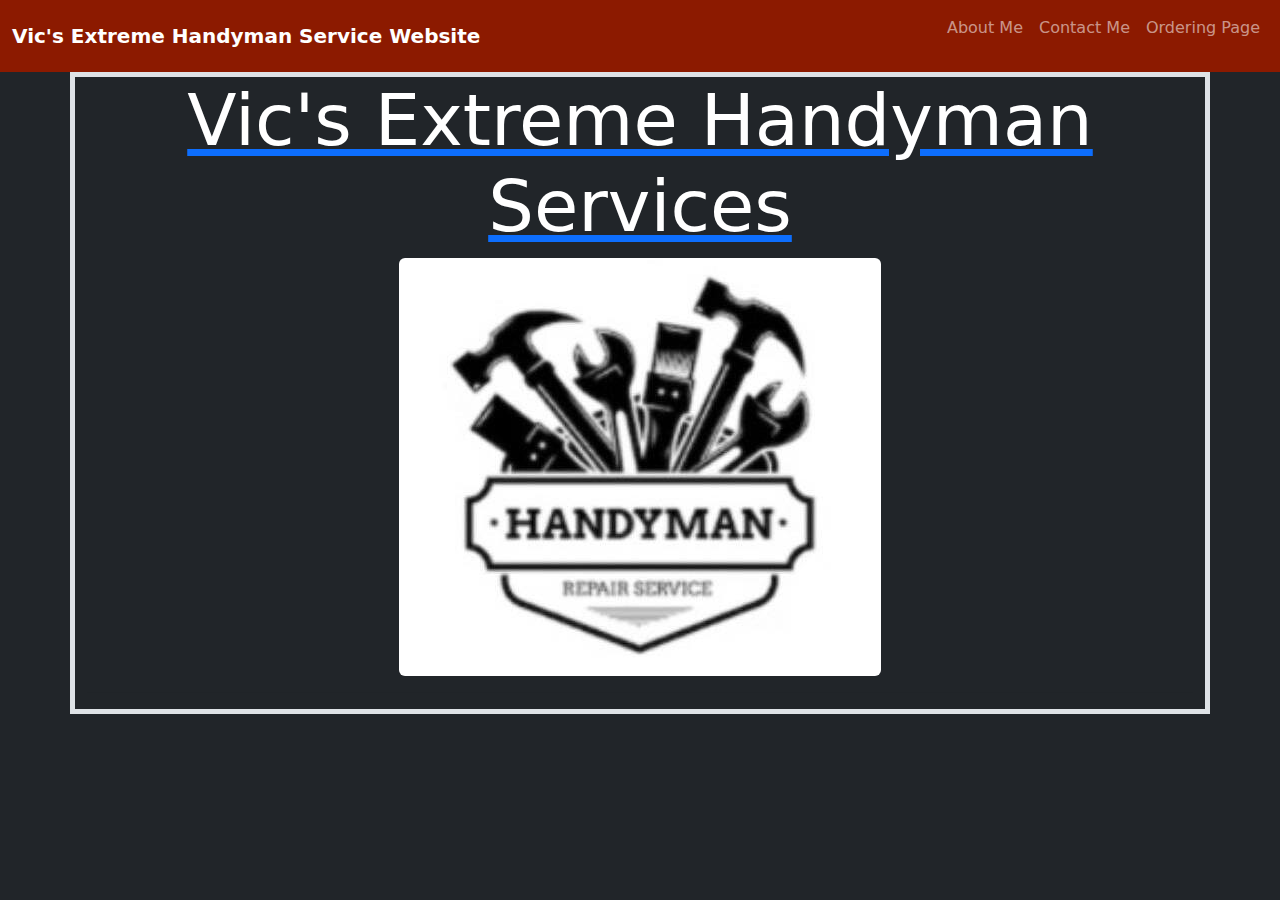
==== about-me.html @ 92e68b9c "initial commit" ====
<!doctype html>
<html lang="en">
    <head>
        <meta charset="utf-8">
        <title>Vic' Extreme Handyman Service Website</title>
        <link rel="icon" type="image/x-icon" href="/images/logo.jpg">
        <meta name="viewport" content="width=device-width, initial-scale=1">
        <link href="https://cdn.jsdelivr.net/npm/bootstrap@5.3.3/dist/css/bootstrap.min.css" rel="stylesheet" integrity="sha384-QWTKZyjpPEjISv5WaRU9OFeRpok6YctnYmDr5pNlyT2bRjXh0JMhjY6hW+ALEwIH" crossorigin="anonymous">
        <link rel="stylesheet" href="static/css/style.css">
    </head>
        <body class="bg-dark"><nav id="home" class="navbar navbar-expand-lg navbar-dark text-center title-bar-bg">
            <div class="container-xxl">
                <a href="index.html" class="navbar-brand">
                    <span class="fw-bold">
                        Vic's Extreme Handyman Service Website
                    </span>
                </a>
                <button class="navbar-toggler" type="button" data-bs-toggle="collapse" data-bs-target="#main-nav" aria-controls="main-nav" aria-expanded="false" aria-label="Toggle Navigation">
                    <span class="navbar-toggler-icon"></span>
                </button>
                <div class="collapse navbar-collapse justify-content-end align-middle" id="main-nav">
                    <ul class="navbar-nav">
                        <li class="nav-item">
                            <p class=""><a href="about-me.html" class="nav-link">About Me</a></p>
                        </li>
                        <li class="nav-item">
                            <p class=""><a href="contact-me.html" class="nav-link">Contact Me</a></p>
                        </li>
                        <li class="nav-item">
                            <p class=""><a href="services.html" class="nav-link">Ordering Page</a></p>
                        </li>
                    </ul>
                </div>
            </div>
        </nav>
        <section id="title">
            <div class="container-sm border border-5 justify-content-center text-center">
                <a href="index.html">
                    <h1 class="display-2 text-center text-white">Vic's Extreme Handyman Services</h1>
                    <img class="img-fluid rounded mx-auto" src="static/media/logo.jpg">
                </a>
                <hr>
            </div>
        </section>
        <section id="about">
        </section>
        <script src="https://cdn.jsdelivr.net/npm/bootstrap@5.3.3/dist/js/bootstrap.bundle.min.js" integrity="sha384-YvpcrYf0tY3lHB60NNkmXc5s9fDVZLESaAA55NDzOxhy9GkcIdslK1eN7N6jIeHz" crossorigin="anonymous"></script>
    </body>
</html>
---- static/css/style.css ----
.title-bar-bg {
    background-color: #8c1a00;
}

.btn-bg {
    background-color: #b32100;
}
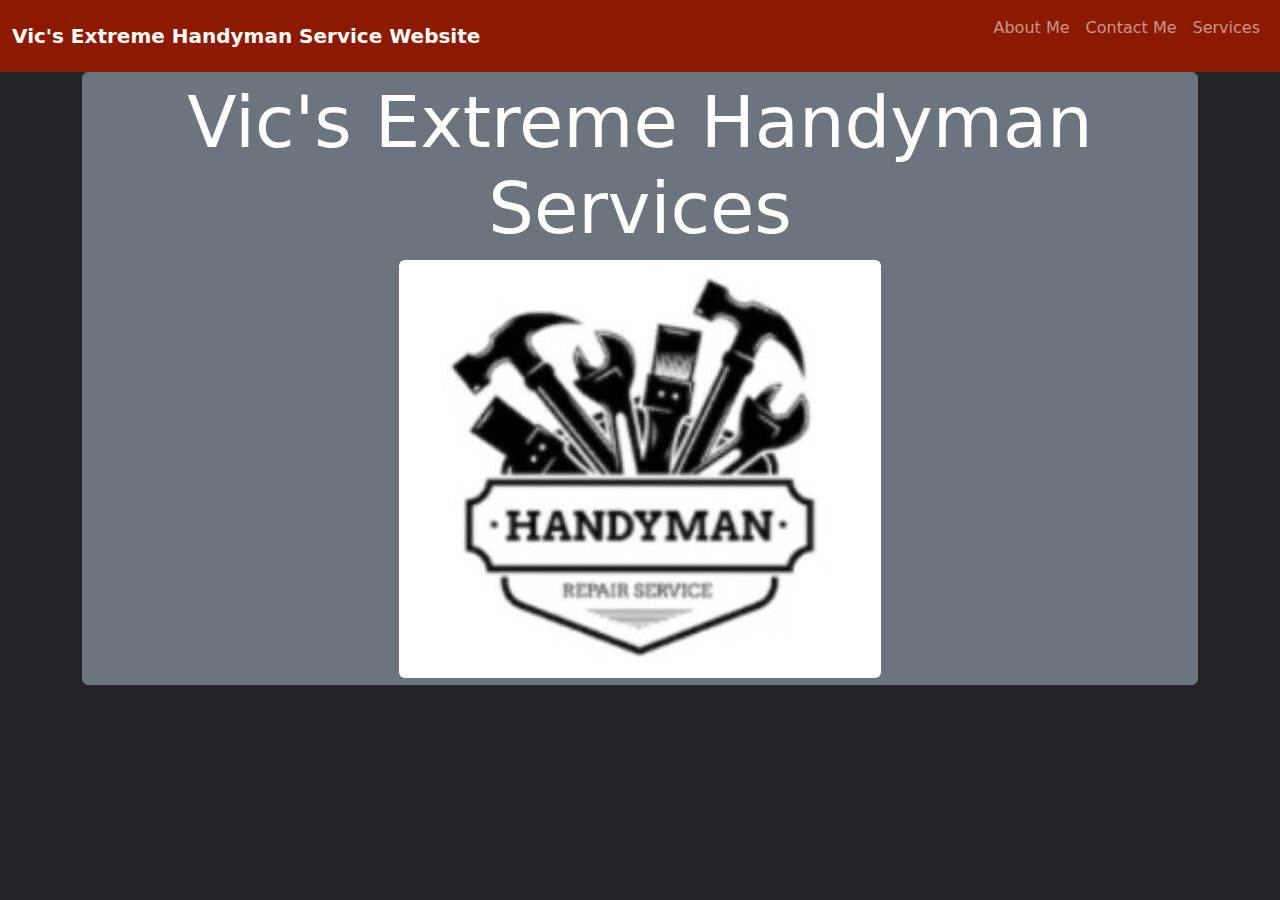
==== commit a46287c5: "initial commit" ====
--- a/about-me.html
+++ b/about-me.html
@@ -3,7 +3,7 @@
     <head>
         <meta charset="utf-8">
         <title>Vic' Extreme Handyman Service Website</title>
-        <link rel="icon" type="image/x-icon" href="/images/logo.jpg">
+        <link rel="icon" type="image/jpg" href="/images/logo.jpg">
         <meta name="viewport" content="width=device-width, initial-scale=1">
         <link href="https://cdn.jsdelivr.net/npm/bootstrap@5.3.3/dist/css/bootstrap.min.css" rel="stylesheet" integrity="sha384-QWTKZyjpPEjISv5WaRU9OFeRpok6YctnYmDr5pNlyT2bRjXh0JMhjY6hW+ALEwIH" crossorigin="anonymous">
         <link rel="stylesheet" href="static/css/style.css">
@@ -27,19 +27,18 @@
                             <p class=""><a href="contact-me.html" class="nav-link">Contact Me</a></p>
                         </li>
                         <li class="nav-item">
-                            <p class=""><a href="services.html" class="nav-link">Ordering Page</a></p>
+                            <p class=""><a href="services.html" class="nav-link">Services</a></p>
                         </li>
                     </ul>
                 </div>
             </div>
         </nav>
         <section id="title">
-            <div class="container-sm border border-5 justify-content-center text-center">
-                <a href="index.html">
+            <div class="container-sm justify-content-center text-center">
+                <a href="index.html" class="btn btn-secondary">
                     <h1 class="display-2 text-center text-white">Vic's Extreme Handyman Services</h1>
                     <img class="img-fluid rounded mx-auto" src="static/media/logo.jpg">
                 </a>
-                <hr>
             </div>
         </section>
         <section id="about">
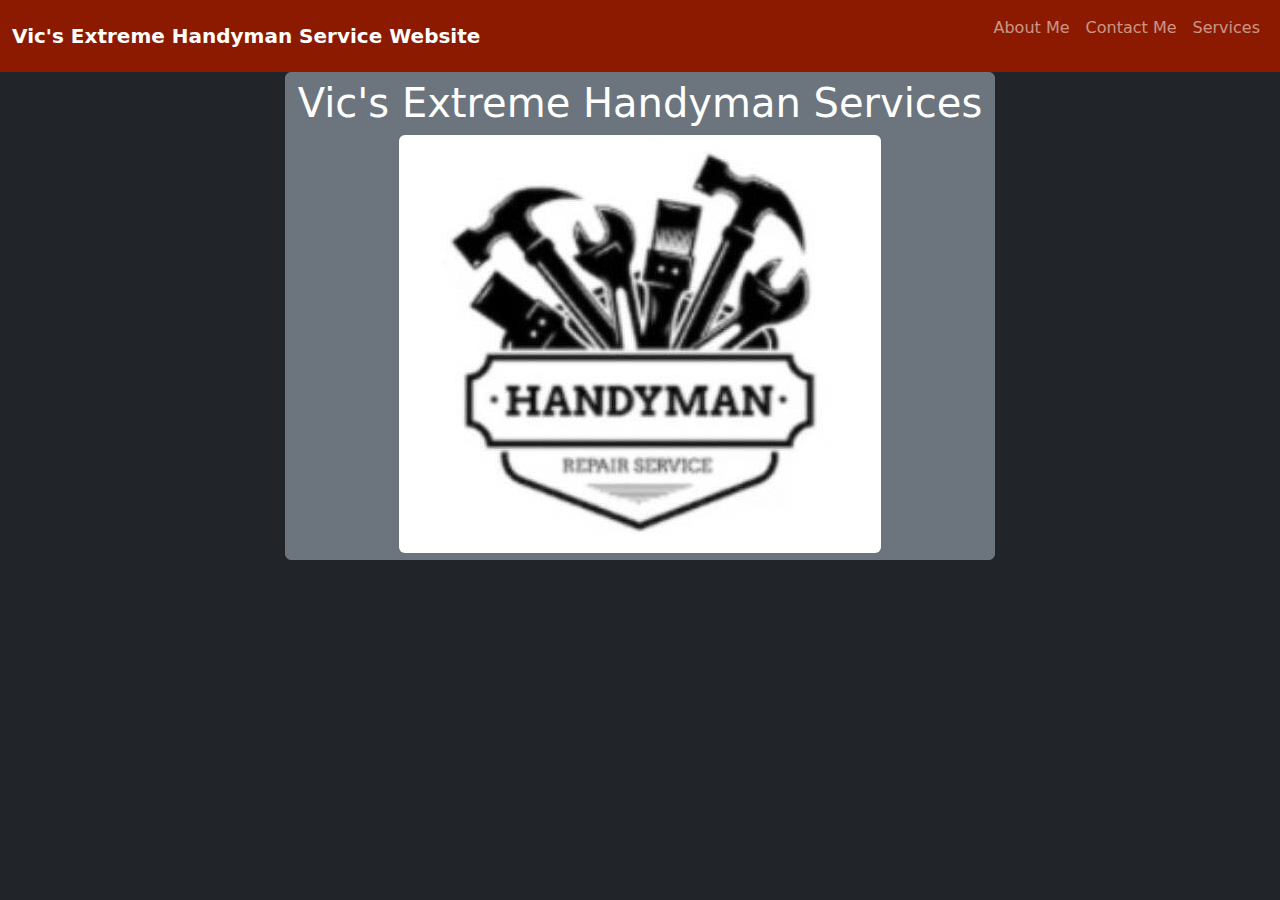
==== commit 1cbdbbe1: "update  title btn and clean css" ====
--- a/about-me.html
+++ b/about-me.html
@@ -3,7 +3,7 @@
     <head>
         <meta charset="utf-8">
         <title>Vic' Extreme Handyman Service Website</title>
-        <link rel="icon" type="image/jpg" href="/images/logo.jpg">
+        <link rel="icon" type="image/jpg" href="static/media/logo.jpg">
         <meta name="viewport" content="width=device-width, initial-scale=1">
         <link href="https://cdn.jsdelivr.net/npm/bootstrap@5.3.3/dist/css/bootstrap.min.css" rel="stylesheet" integrity="sha384-QWTKZyjpPEjISv5WaRU9OFeRpok6YctnYmDr5pNlyT2bRjXh0JMhjY6hW+ALEwIH" crossorigin="anonymous">
         <link rel="stylesheet" href="static/css/style.css">
@@ -36,7 +36,7 @@
         <section id="title">
             <div class="container-sm justify-content-center text-center">
                 <a href="index.html" class="btn btn-secondary">
-                    <h1 class="display-2 text-center text-white">Vic's Extreme Handyman Services</h1>
+                    <h1 class="text-center text-white">Vic's Extreme Handyman Services</h1>
                     <img class="img-fluid rounded mx-auto" src="static/media/logo.jpg">
                 </a>
             </div>
--- a/static/css/style.css
+++ b/static/css/style.css
@@ -3,5 +3,6 @@
 }
 
 .btn-bg {
-    background-color: #b32100;
+    background-color: #b32100 !important;
+    color: white !important;
 }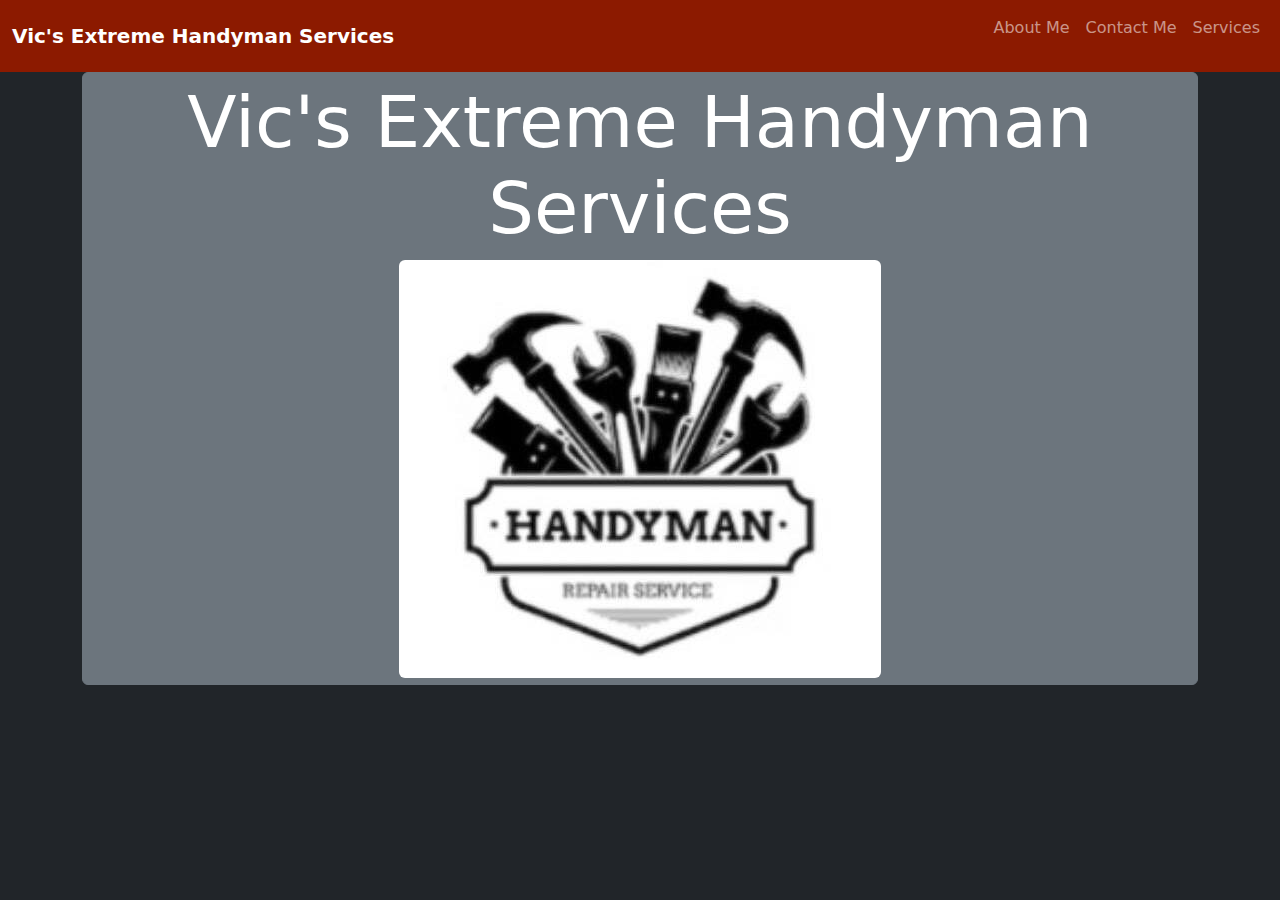
==== commit 15e590d4: "Update" ====
--- a/about-me.html
+++ b/about-me.html
@@ -2,7 +2,7 @@
 <html lang="en">
     <head>
         <meta charset="utf-8">
-        <title>Vic' Extreme Handyman Service Website</title>
+        <title>Vic' Extreme Handyman Services | About</title>
         <link rel="icon" type="image/jpg" href="static/media/logo.jpg">
         <meta name="viewport" content="width=device-width, initial-scale=1">
         <link href="https://cdn.jsdelivr.net/npm/bootstrap@5.3.3/dist/css/bootstrap.min.css" rel="stylesheet" integrity="sha384-QWTKZyjpPEjISv5WaRU9OFeRpok6YctnYmDr5pNlyT2bRjXh0JMhjY6hW+ALEwIH" crossorigin="anonymous">
@@ -12,7 +12,7 @@
             <div class="container-xxl">
                 <a href="index.html" class="navbar-brand">
                     <span class="fw-bold">
-                        Vic's Extreme Handyman Service Website
+                        Vic's Extreme Handyman Services
                     </span>
                 </a>
                 <button class="navbar-toggler" type="button" data-bs-toggle="collapse" data-bs-target="#main-nav" aria-controls="main-nav" aria-expanded="false" aria-label="Toggle Navigation">
@@ -36,7 +36,7 @@
         <section id="title">
             <div class="container-sm justify-content-center text-center">
                 <a href="index.html" class="btn btn-secondary">
-                    <h1 class="text-center text-white">Vic's Extreme Handyman Services</h1>
+                    <h1 class="display-2 text-center text-white">Vic's Extreme Handyman Services</h1>
                     <img class="img-fluid rounded mx-auto" src="static/media/logo.jpg">
                 </a>
             </div>
--- a/static/css/style.css
+++ b/static/css/style.css
@@ -5,4 +5,9 @@
 .btn-bg {
     background-color: #b32100 !important;
     color: white !important;
+    transition: 0.3s !important;
+}
+
+.btn-bg:hover {
+    background-color: #ff2f00 !important;
 }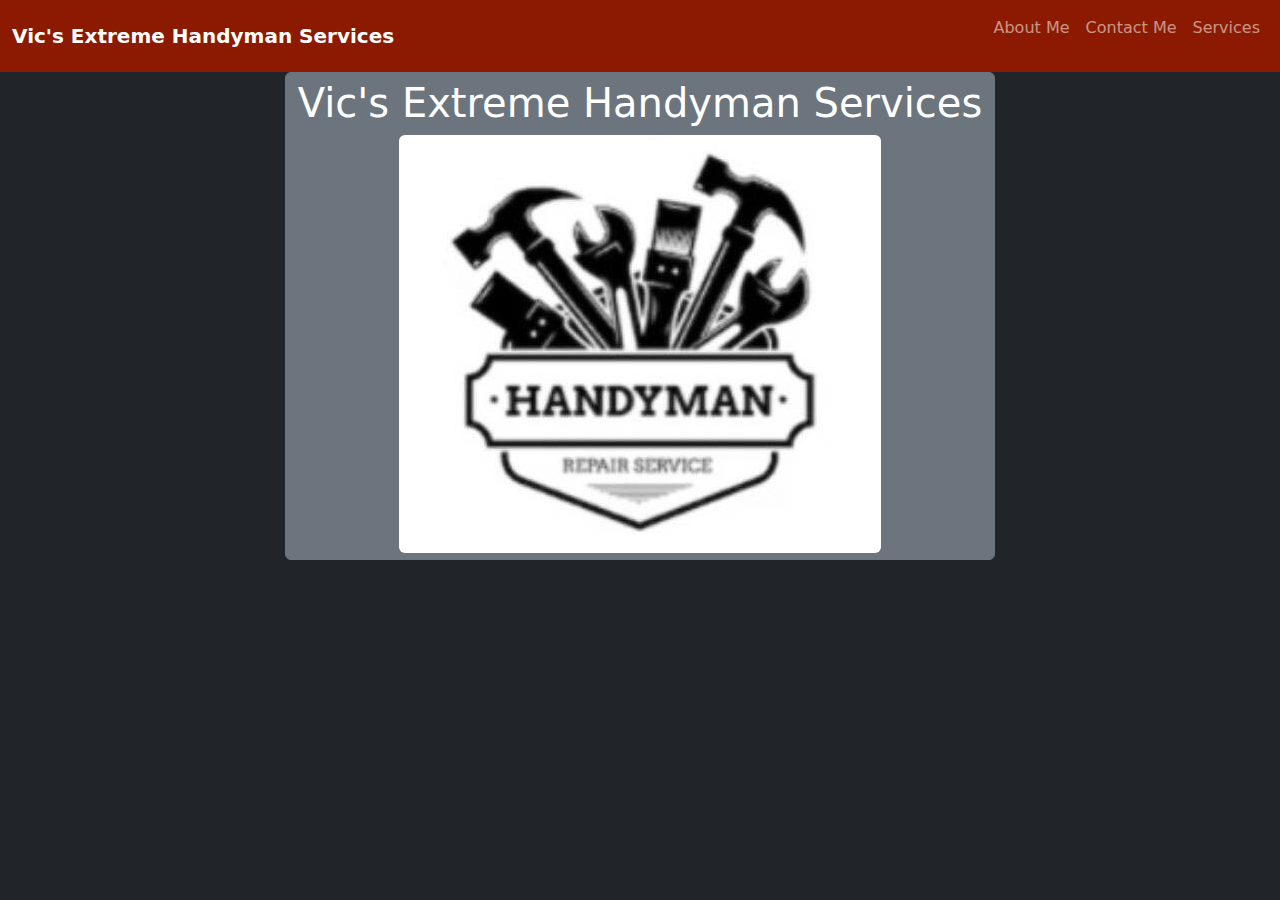
==== commit e160e207: "Merge branch 'main' of https://github.com/monk-iatsu/VicsExtremeHandymanServices" ====
--- a/about-me.html
+++ b/about-me.html
@@ -36,7 +36,7 @@
         <section id="title">
             <div class="container-sm justify-content-center text-center">
                 <a href="index.html" class="btn btn-secondary">
-                    <h1 class="display-2 text-center text-white">Vic's Extreme Handyman Services</h1>
+                    <h1 class="text-center text-white">Vic's Extreme Handyman Services</h1>
                     <img class="img-fluid rounded mx-auto" src="static/media/logo.jpg">
                 </a>
             </div>
